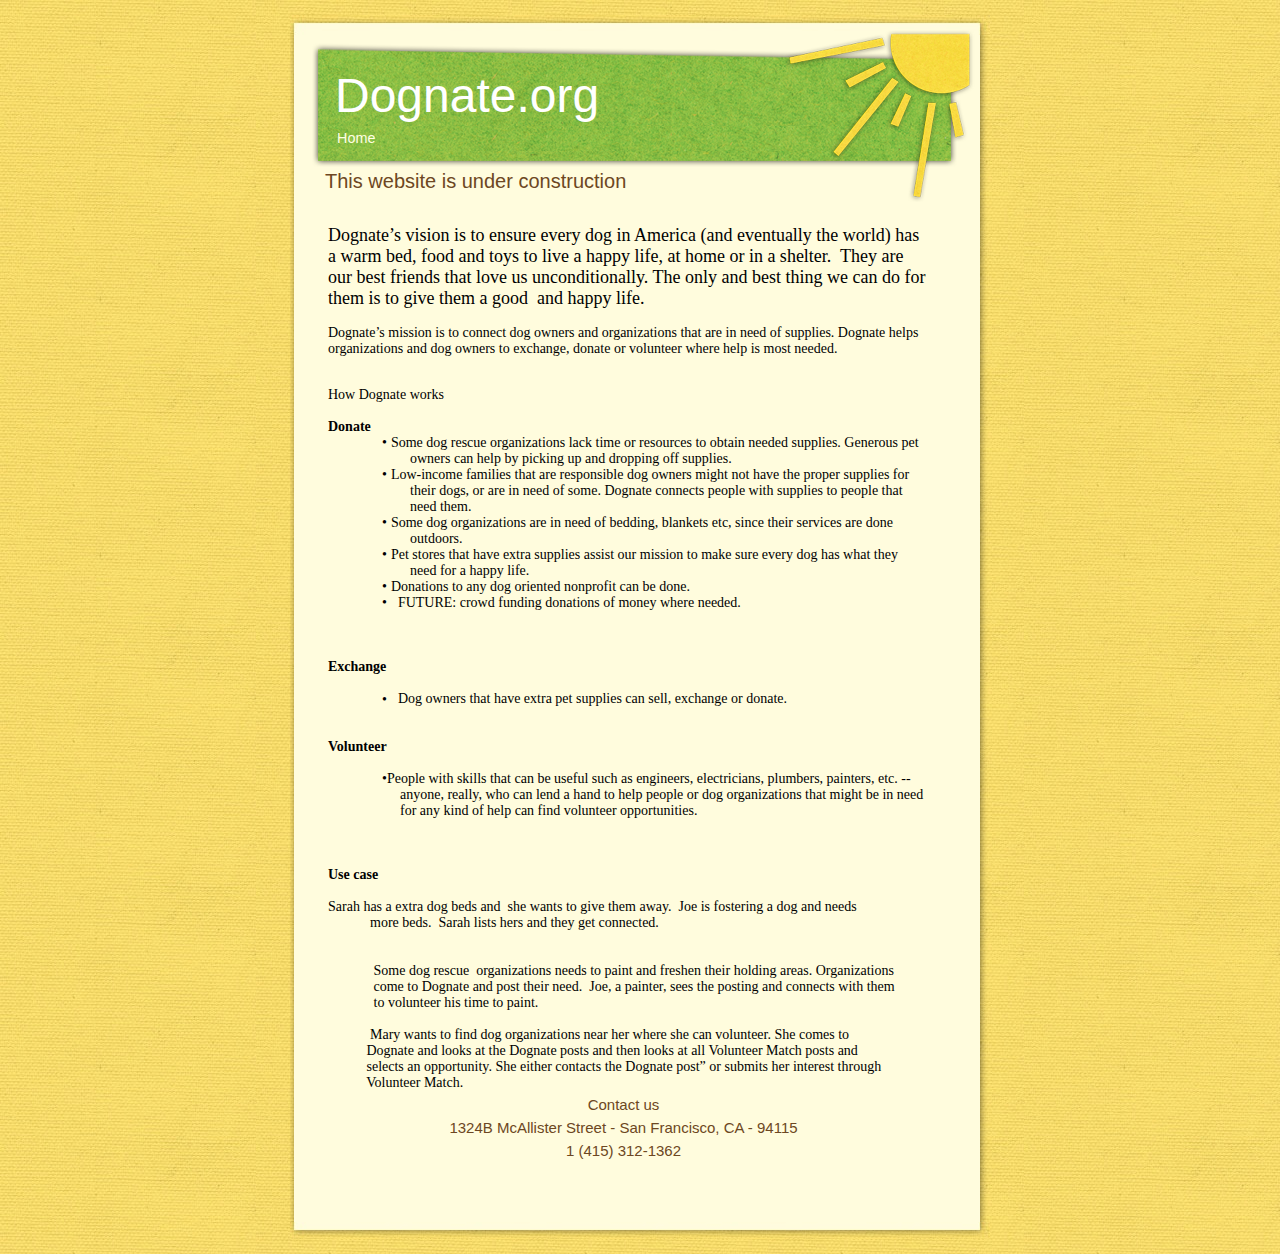
==== index.html @ 21e70557 "init commit" ====
<?xml version="1.0" encoding="UTF-8"?><!DOCTYPE html PUBLIC "-//W3C//DTD XHTML 1.0 Transitional//EN" "http://www.w3.org/TR/xhtml1/DTD/xhtml1-transitional.dtd"><html xmlns="http://www.w3.org/1999/xhtml"><head><title></title><meta http-equiv="refresh" content="0;url= Home.html" /></head><body></body></html>
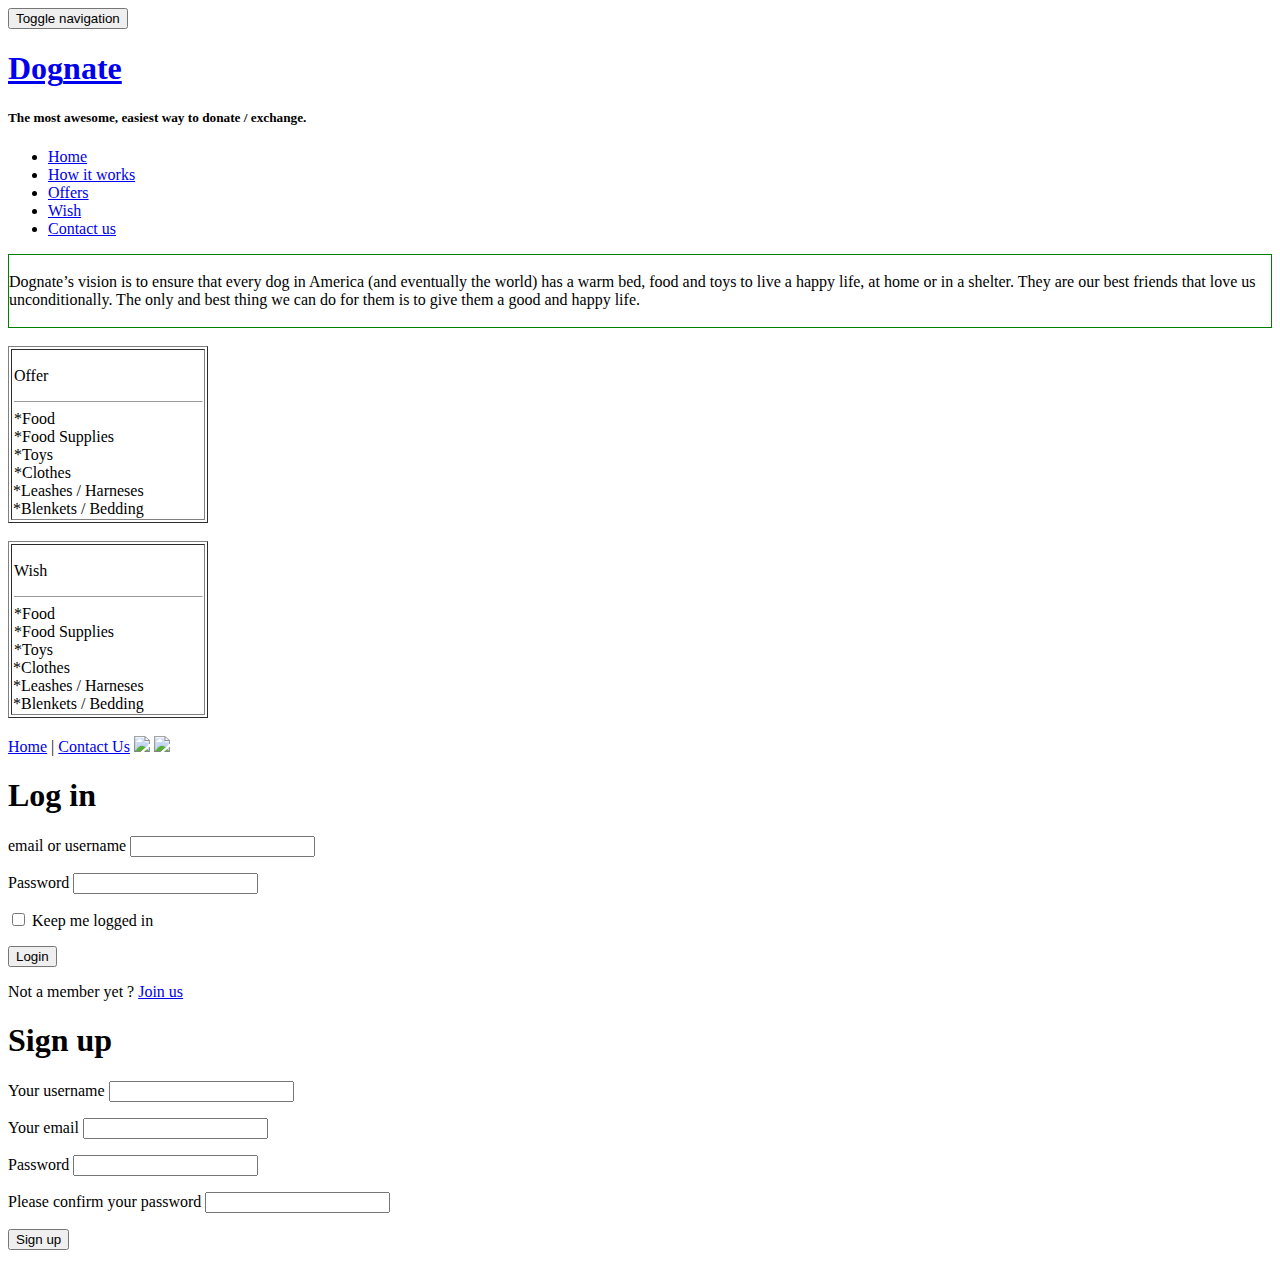
==== commit 2586b73e: "first commit for N" ====
--- a/index.html
+++ b/index.html
@@ -1 +1,185 @@
-<?xml version="1.0" encoding="UTF-8"?><!DOCTYPE html PUBLIC "-//W3C//DTD XHTML 1.0 Transitional//EN" "http://www.w3.org/TR/xhtml1/DTD/xhtml1-transitional.dtd"><html xmlns="http://www.w3.org/1999/xhtml"><head><title></title><meta http-equiv="refresh" content="0;url= Home.html" /></head><body></body></html>+<!doctype html>
+<head> 
+  <meta charset="UTF-8"/>
+   <html lang="en">
+   <body background="images/DSC0006.jpg">
+      <title>Dognate</title>
+            <div class="navbar navbar-default navbar-fixed-top affix-top" role="navigation">
+      <div class="container">
+        <div class="navbar-header">
+          <button type="button" class="navbar-toggle" data-toggle="collapse" data-target=".navbar-collapse">
+            <span class="sr-only">Toggle navigation</span>
+            <span class="icon-bar"></span>
+            <span class="icon-bar"></span>
+            <span class="icon-bar"></span>
+          </button>
+          <h1><a class="navbar-brand" href="index.html"><strong>Dog</strong>nate<br>
+          </a></h1> 
+
+           <h5>The most awesome, easiest way to donate / exchange.</h5>
+        </div>  
+        <div class="navbar-collapse collapse">
+          <ul class="nav navbar-nav">
+            <li class="active">
+              <a href="index.html" title="Home"><span data-hover="Home">Home</span></a>
+            </li>
+            <li>
+              <a href="prices.html" title="Prices"><span data-hover="Prices">How it works</span></a>
+            </li>
+            <li>
+              <a href="about.html" title="About us"><span data-hover="About us">Offers</span></a>
+            </li>
+            <li class="dropdown">
+              <a href="services.html" class="dropdown-toggle" data-toggle="dropdown"><span data-hover="Services">Wish</span> <b class="caret"></b></a>
+              <ul class="dropdown-menu">
+              
+               
+              </ul>
+            </li>
+            <li>
+              <a href="contact.html" title="Contact us"><span data-hover="Contact us">Contact us</span></a>
+            </li>
+          
+              </form>
+            </li>
+          </ul>
+        </div>
+      </div>
+    </div>        
+
+
+        <div class="boxed">
+          <br>
+           Dognate’s vision is to ensure that every dog in America (and eventually the world) has a warm bed, food and toys to live a happy life, at home or in a shelter.  They are our best friends that love us unconditionally. The only and best thing we can do for them is to give them a good and happy life.
+           <br>
+           <br>
+          </div> <br>
+  
+
+         <div class="squared"></div>
+          <TABLE border=1 width="200">
+      <TR>
+    <TD>
+      <div>
+        <img width="1" height="100" align="left" src="">
+           <p>Offer</p>
+           <hr size=1>
+        *Food<br>
+          *Food Supplies<br>
+          *Toys<br>
+          *Clothes<br>
+          *Leashes / Harneses <br>
+          *Blenkets / Bedding
+          </div>    
+      </TD>
+    </TR>
+</TABLE>
+    <br>
+         <div class="square">
+          <TABLE border=1 width="200">
+   <TR>
+    <TD>
+      
+        <img width="1" height="100" align="left" src="">
+           <p>Wish</p>
+           <hr size=1>
+        *Food<br>
+          *Food Supplies<br>
+          *Toys<br>
+          *Clothes<br>
+          *Leashes / Harneses <br>
+          *Blenkets / Bedding
+          </div>
+
+     </TD>
+   </TR>
+</TABLE>
+<br>
+
+      <style>
+
+        .boxed {
+          border: 1px solid green ;
+        }
+
+        .square {
+          margin-right: 200px;
+        }
+
+        .squared{
+   
+          margin-right: 200px;
+        }
+      
+      .img .href{
+          padding-left: 50px;
+        }
+
+        </style>
+
+
+<div id="container_demo">
+       <a href="#toregister" class="to_register">Home</a> |
+        <a href="#toregister" class="to_register">Contact Us</a>
+        <img src="http://icons.iconarchive.com/icons/fasticon/web-2/48/FaceBook-icon.png">
+        <img src="http://icons.iconarchive.com/icons/yootheme/social-bookmark/48/social-twitter-box-blue-icon.png">
+
+
+          <a class="hiddenanchor" id="toregister"></a>
+         <a class="hiddenanchor" id="tologin"></a>
+                    <div id="wrapper">
+                        <div id="login" class="animate form">
+                            <form action="" autocomplete="on"> 
+                                <h1>Log in</h1> 
+                                <p> 
+                                    <label for="username" class="username" data-icon="u">email or username </label>
+                                    <input id="username" name="username" required="required" type="text" placeholder="">
+                                </p>
+                                <p> 
+                                    <label for="password" class="password" data-icon="p">Password </label>
+                                    <input id="password" name="password" required="required" type="password" placeholder=""> 
+                                </p>
+                                <p class="keeplogin"> 
+                  <input type="checkbox" name="loginkeeping" id="loginkeeping" value="loginkeeping"> 
+                  <label for="loginkeeping">Keep me logged in</label>
+                </p>
+                                <p class="login button"> 
+                                    <input type="submit" value="Login"> 
+                </p>
+                                <p class="change_link">
+                  Not a member yet ?
+                  <a href="#toregister" class="to_register">Join us</a>
+                </p>
+                            </form>
+                        </div>
+
+                        <div id="register" class="animate form">
+                            <form action="" autocomplete="on"> 
+                                <h1> Sign up </h1> 
+                                <p> 
+                                    <label for="usernamesignup" class="uname" data-icon="u">Your username</label>
+                                    <input id="" name="usernamesignup" required="required" type="text" placeholder="">
+                                </p>
+                                <p> 
+                                    <label for="emailsignup" class="youmail" data-icon="e"> Your email</label>
+                                    <input id="emailsignup" name="emailsignup" required="required" type="email" placeholder=""> 
+                                </p>
+                                <p> 
+                                    <label for="passwordsignup" class="youpasswd" data-icon="p">Password </label>
+                                    <input id="passwordsignup" name="passwordsignup" required="required" type="password" placeholder="">
+                                </p>
+                                <p> 
+                                    <label for="passwordsignup_confirm" class="youpasswd" data-icon="p">Please confirm your password </label>
+                                    <input id="passwordsignup_confirm" name="passwordsignup_confirm" required="required" type="password" placeholder="">
+                                </p>
+                                <p class="signin button"> 
+                  <input type="submit" value="Sign up"> 
+                </p>
+                                
+                       </form>
+                </div>
+            
+           </div>
+        </div>
+
+ </html>